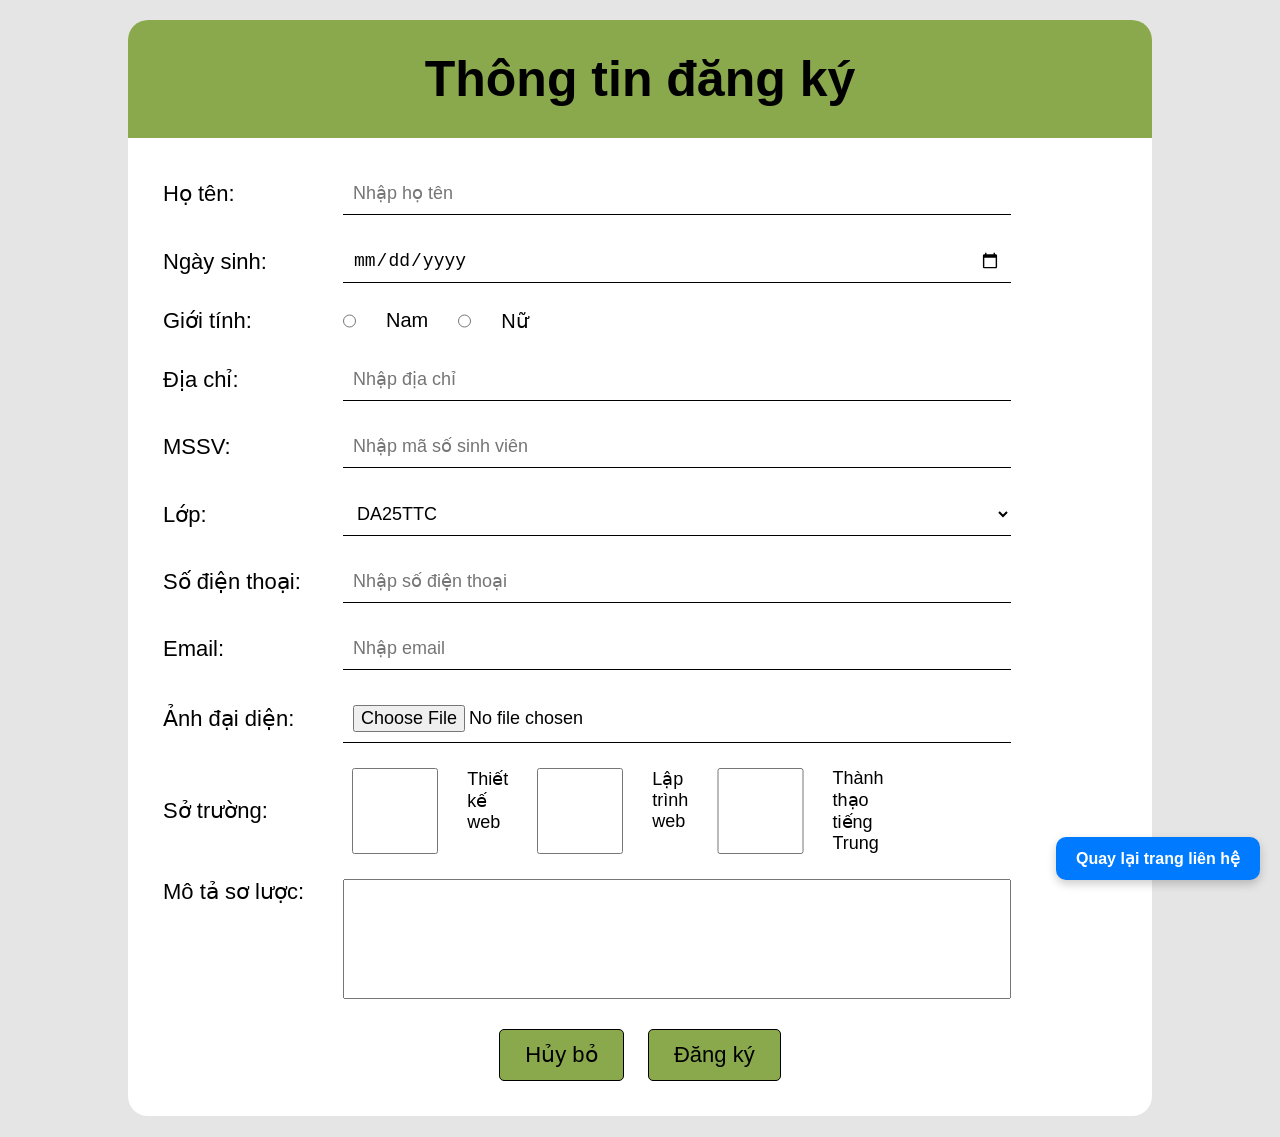
==== trangdangky.html @ 8ae00ec2 "Upload" ====
<!DOCTYPE html>

<html lang="vi">

<head>

    <meta charset="UTF-8">

    <meta name="viewport" content="width=device-width, initial-scale=1.0">

    <title>Thông tin đăng ký</title>

    <link rel="stylesheet" href="style.css">

</head>

<body>

    <!-- Khung chứa toàn bộ nội dung -->
    <div class="khung-chinh">

        <!-- Phần tiêu đề -->
        <div class="tieu-de">

            <h1>Thông tin đăng ký</h1>

        </div>

        <!-- Form nhập thông tin -->
        <form>

            <!-- Họ tên -->
            <div class="nhom-form">

                <label>Họ tên:</label>

                <input type="text" placeholder="Nhập họ tên">

            </div>

            <!-- Ngày sinh -->
            <div class="nhom-form">

                <label>Ngày sinh:</label>

                <input type="date">

            </div>

            <!-- Giới tính -->
            <div class="nhom-form">

                <label>Giới tính:</label>

                <div class="gioi-tinh">

                    <input type="radio" name="gt"> Nam

                    <input type="radio" name="gt"> Nữ

                </div>

            </div>

            <!-- Địa chỉ -->
            <div class="nhom-form">

                <label>Địa chỉ:</label>

                <input type="text" placeholder="Nhập địa chỉ">

            </div>

            <!-- MSSV -->
            <div class="nhom-form">

                <label>MSSV:</label>

                <input type="text" placeholder="Nhập mã số sinh viên">

            </div>

            <!-- Lớp -->
            <div class="nhom-form">

                <label>Lớp:</label>

                <select>

                    <option>DA25TTC</option>

                    <option>DA25TTA</option>

                    <option>DA25TTB</option>

                </select>

            </div>

            <!-- Số điện thoại -->
            <div class="nhom-form">

                <label>Số điện thoại:</label>

                <input type="text" placeholder="Nhập số điện thoại">

            </div>

            <!-- Email -->
            <div class="nhom-form">

                <label>Email:</label>

                <input type="email" placeholder="Nhập email">

            </div>

            <!-- Ảnh đại diện -->
            <div class="nhom-form">

                <label>Ảnh đại diện:</label>

                <input type="file">

            </div>

            <!-- Sở trường -->
            <div class="nhom-form">

                <label>Sở trường:</label>

                <div class="so-truong">

                    <input type="checkbox"> Thiết kế web

                    <input type="checkbox"> Lập trình web

                    <input type="checkbox"> Thành thạo tiếng Trung

                </div>

            </div>

            <!-- Mô tả -->
            <div class="nhom-form mo-ta">

                <label>Mô tả sơ lược:</label>

                <textarea></textarea>

            </div>

            <!-- Nút bấm -->
            <div class="nut-bam">

                <button type="reset">
                    Hủy bỏ
                </button>

                <button type="submit">
                    Đăng ký
                </button>

            </div>

        </form>
        

    </div>
    <a href="../gioithieubanthan/gioithieubanthan/trang/lienhe.html" class="nut-lien-he">
        Quay lại trang liên hệ
    </a>
</body>

</html>
---- style.css ----
/* Dấu * nghĩa là áp dụng cho toàn bộ trang web */
*{

    margin: 0;
    /* Xóa khoảng cách bên ngoài mặc định */

    padding: 0;
    /* Xóa khoảng cách bên trong mặc định */

    box-sizing: border-box;
    /* Giúp width và height tính luôn cả padding + border */

}



/* Phần thân website */
body{

    background-color: #e5e5e5;
    /* Đổi màu nền */

    font-family: Arial;
    /* Đổi font chữ */

}



/* Khung chính chứa form */
.khung-chinh{

    width: 80%;
    /* Chiều rộng chiếm 90% màn hình */

    margin: 20px auto;
    /*
        20px : cách trên dưới 20px
        auto : tự căn giữa trái phải
    */

    background-color: white;
    /* Màu nền trắng */

    border-radius: 20px;
    /* Bo góc */

    overflow: hidden;
    /* Ẩn phần bị tràn ra ngoài */

}



/* Phần tiêu đề */
.tieu-de{

    background-color: #8aa84c;
    /* Màu nền xanh */

    padding: 30px;
    /* Khoảng cách bên trong */

    text-align: center;
    /* Căn chữ ra giữa */

}



/* Chữ tiêu đề */
.tieu-de h1{

    font-size: 50px;
    /* Kích thước chữ */

}



/* Toàn bộ form */
form{

    padding: 35px;
    /* Khoảng cách bên trong form */

}



/* Mỗi dòng nhập liệu */
.nhom-form{

    display: flex;
    /*
        Sắp xếp các phần tử nằm ngang
        label nằm bên trái
        input nằm bên phải
    */

    align-items: center;
    /* Căn giữa theo chiều dọc */

    margin-bottom: 25px;
    /* Khoảng cách phía dưới */

}



/* Phần chữ bên trái */
.nhom-form label{

    width: 180px;
    /* Độ rộng cố định */

    font-size: 22px;
    /* Cỡ chữ */

}



/* Ô nhập và select */
.nhom-form input,
.nhom-form select{

    width: 70%;
    /* Độ rộng */

    border: none;
    /* Xóa viền mặc định */

    border-bottom: 1px solid black;
    /* Tạo gạch dưới */

    padding: 10px;
    /* Khoảng cách bên trong */

    background: transparent;
    /* Nền trong suốt */

    font-size: 18px;
    /* Cỡ chữ */

}



/* Khu vực giới tính */
.gioi-tinh{

    display: flex;
    /* Hiển thị ngang */

    gap: 30px;
    /* Khoảng cách giữa các phần tử */

    font-size: 20px;
    /* Cỡ chữ */

}



/* Khu vực sở trường */
.so-truong{

    display: flex;
    /* Hiển thị ngang */

    gap: 20px;
    /* Khoảng cách */

    font-size: 18px;
    /* Cỡ chữ */

}



/* Dòng mô tả */
.mo-ta{

    align-items: flex-start;
    /*
        Đưa label lên đầu
        vì textarea cao hơn bình thường
    */

}



/* Ô nhập nhiều dòng */
textarea{

    width: 70%;
    /* Độ rộng */

    height: 120px;
    /* Chiều cao */

    padding: 10px;
    /* Khoảng cách bên trong */

    font-size: 18px;
    /* Cỡ chữ */

    resize: none;
    /* Không cho kéo giãn textarea */

}



/* Khu vực nút */
.nut-bam{

    text-align: center;
    /* Căn giữa nút */

    margin-top: 30px;
    /* Khoảng cách phía trên */

}



/* Nút bấm */
.nut-bam button{

    background-color: #8aa84c;
    /* Màu nền */

    padding: 12px 25px;
    /*
        12px : trên dưới
        25px : trái phải
    */

    border: 1px solid black;
    /* Viền */

    border-radius: 5px;
    /* Bo góc */

    font-size: 22px;
    /* Cỡ chữ */

    cursor: pointer;
    /* Đổi chuột thành bàn tay */

    margin: 0 10px;
    /* Khoảng cách giữa các nút */

}



/* Khi đưa chuột vào nút */
.nut-bam button:hover{

    opacity: 0.8;
    /*
        Làm nút mờ nhẹ
        tạo hiệu ứng hover
    */

}
/* CSS cho nút liên hệ */
.nut-lien-he{

    /* Cố định vị trí trên màn hình */
    position: fixed;

    /* Cách mép dưới 20px */
    bottom: 20px;

    /* Cách mép phải 20px */
    right: 20px;

    /* Màu nền xanh */
    background-color: #007bff;

    /* Màu chữ trắng */
    color: white;

    /* 
       Khoảng cách bên trong nút
       12px: trên dưới
       20px: trái phải
    */
    padding: 12px 20px;

    /* Bo tròn góc */
    border-radius: 10px;

    /* Xóa gạch chân của thẻ a */
    text-decoration: none;

    /* Chữ đậm */
    font-weight: bold;

    /* 
       Tạo bóng cho nút
       0: ngang
       4px: dọc
       10px: độ mờ
    */
    box-shadow: 0 4px 10px rgba(0,0,0,0.2);
}

/* Khi đưa chuột vào nút */
.nut-lien-he:hover{

    /* Đổi sang màu xanh đậm hơn */
    background-color: #0056b3;
}
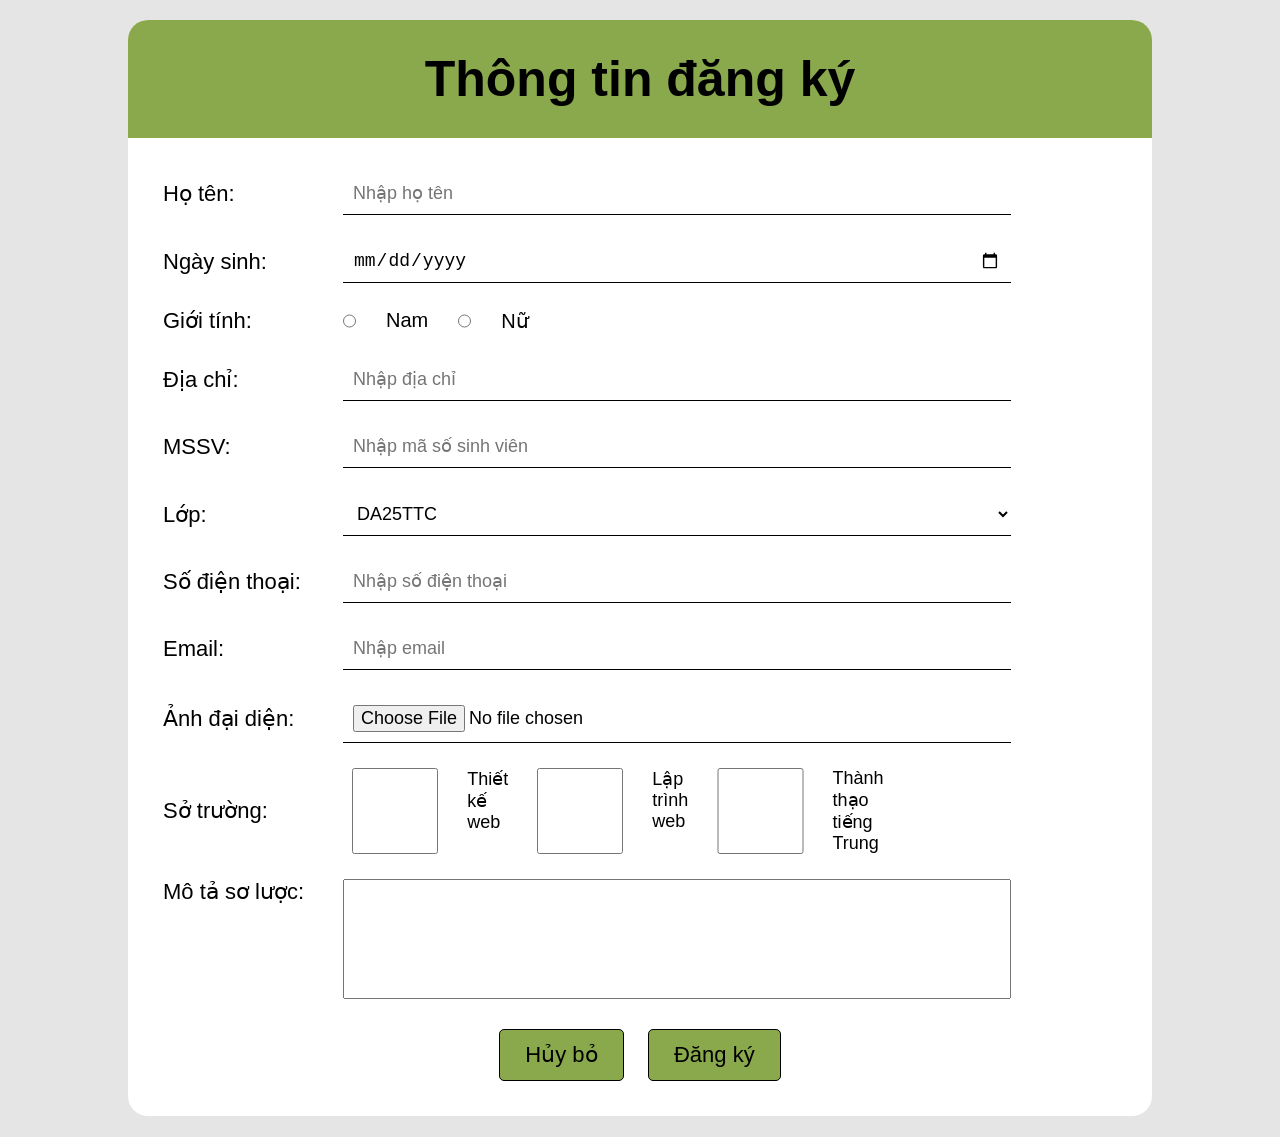
==== commit 856e4b5d: "upload" ====
--- a/trangdangky.html
+++ b/trangdangky.html
@@ -167,9 +167,7 @@
         
 
     </div>
-    <a href="../gioithieubanthan/gioithieubanthan/trang/lienhe.html" class="nut-lien-he">
-        Quay lại trang liên hệ
-    </a>
+   
 </body>
 
 </html>
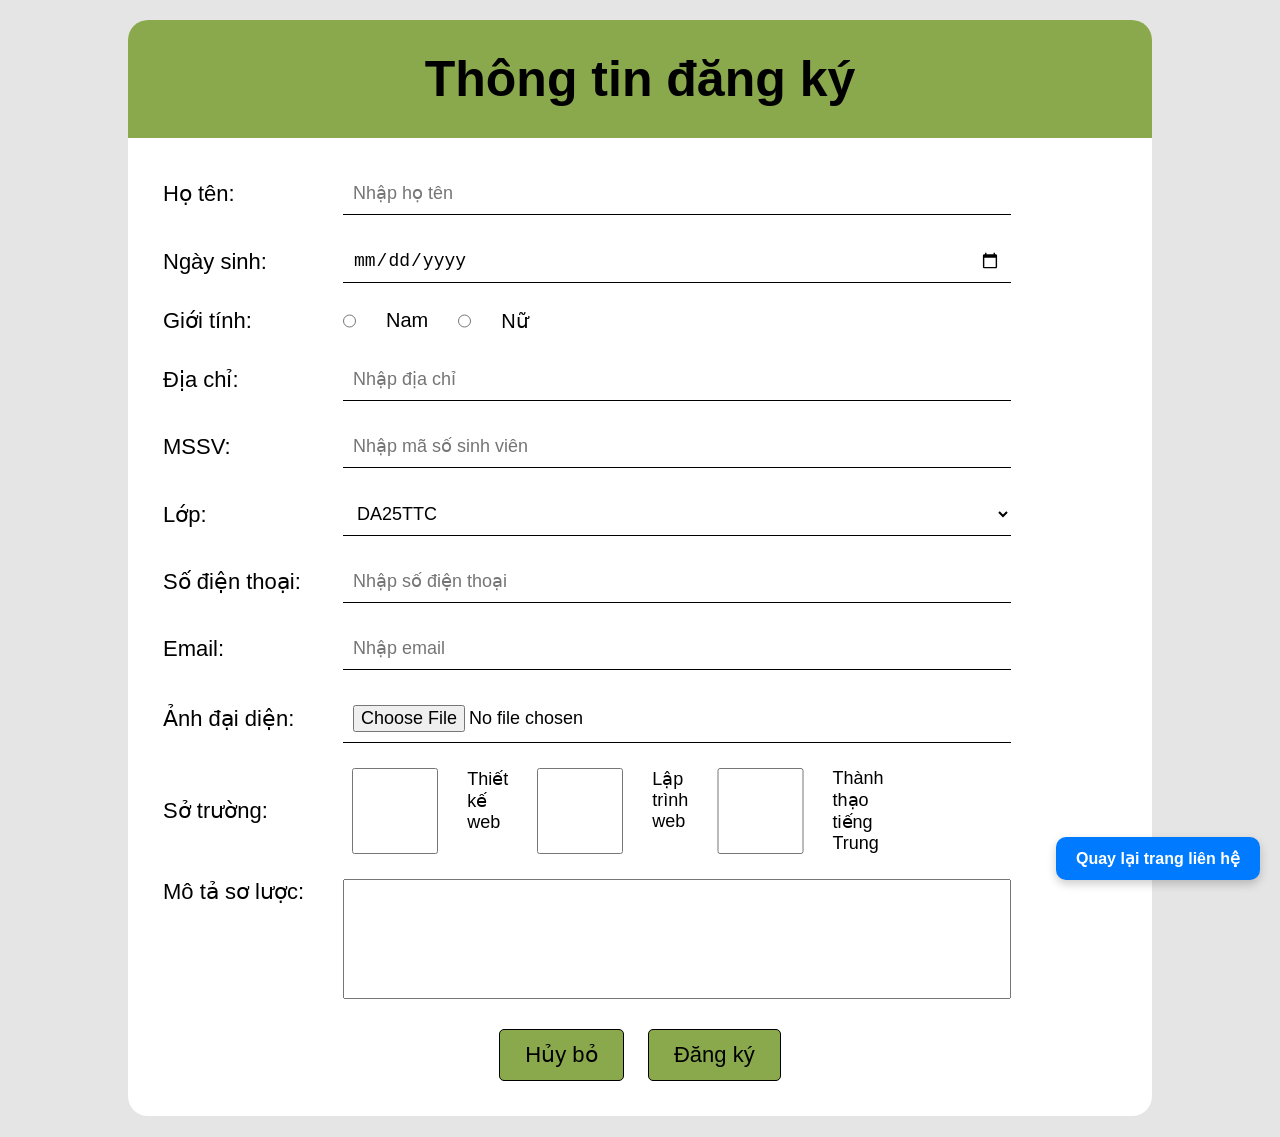
==== commit e4e908be: "upload" ====
--- a/trangdangky.html
+++ b/trangdangky.html
@@ -164,10 +164,12 @@
             </div>
 
         </form>
-        
+         <a href="../gioithieubanthan/gioithieubanthan/trang/lienhe.html" class="nut-lien-he">
+        Quay lại trang liên hệ
+        </a>
 
     </div>
-   
+
 </body>
 
 </html>
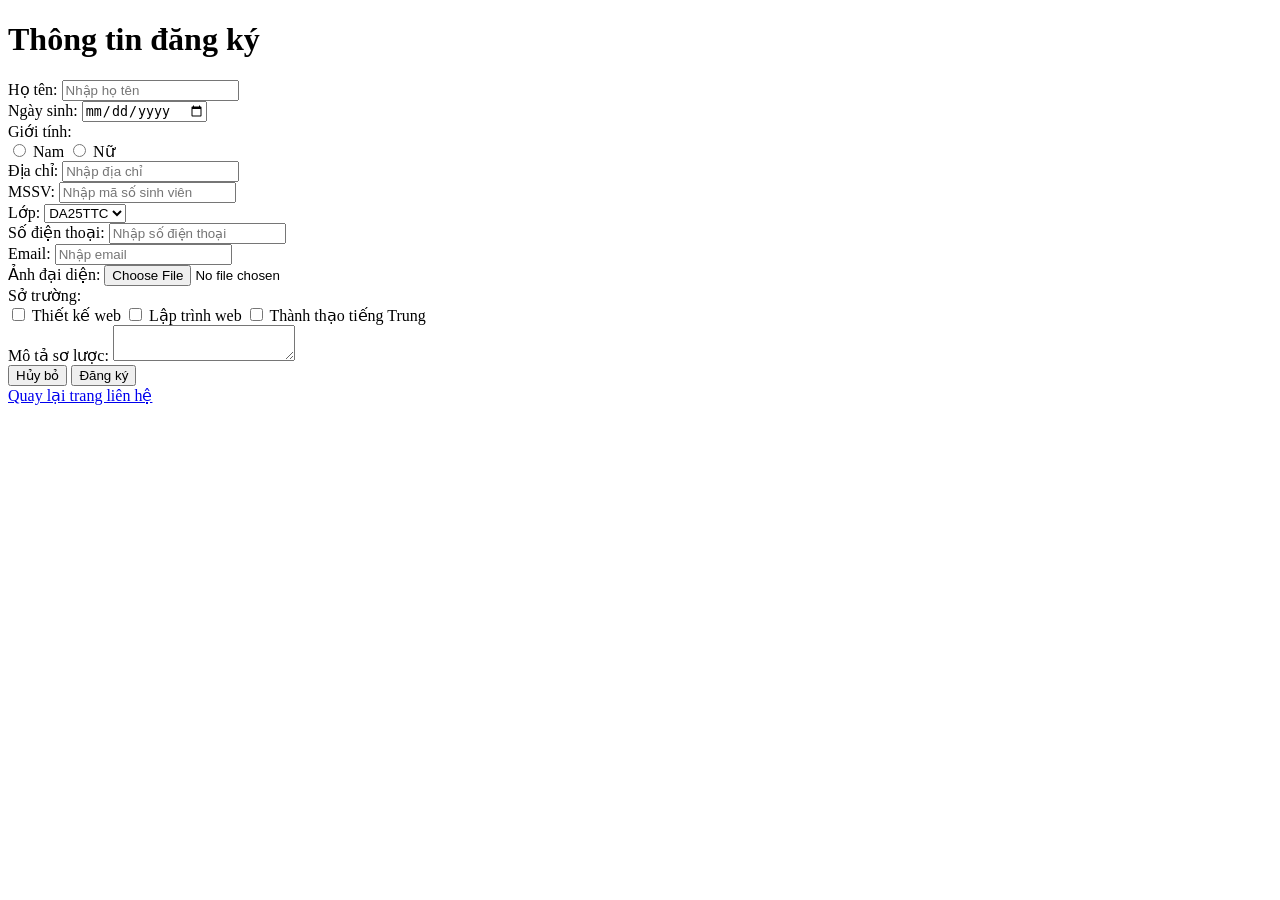
==== commit 03ea1f30: "upload" ====
--- a/trangdangky.html
+++ b/trangdangky.html
@@ -164,9 +164,9 @@
             </div>
 
         </form>
-         <a href="../gioithieubanthan/gioithieubanthan/trang/lienhe.html" class="nut-lien-he">
-        Quay lại trang liên hệ
-        </a>
+        <a href="trang/lienhe.html" class="nut-lien-he">
+    Quay lại trang liên hệ
+</a>
 
     </div>
 
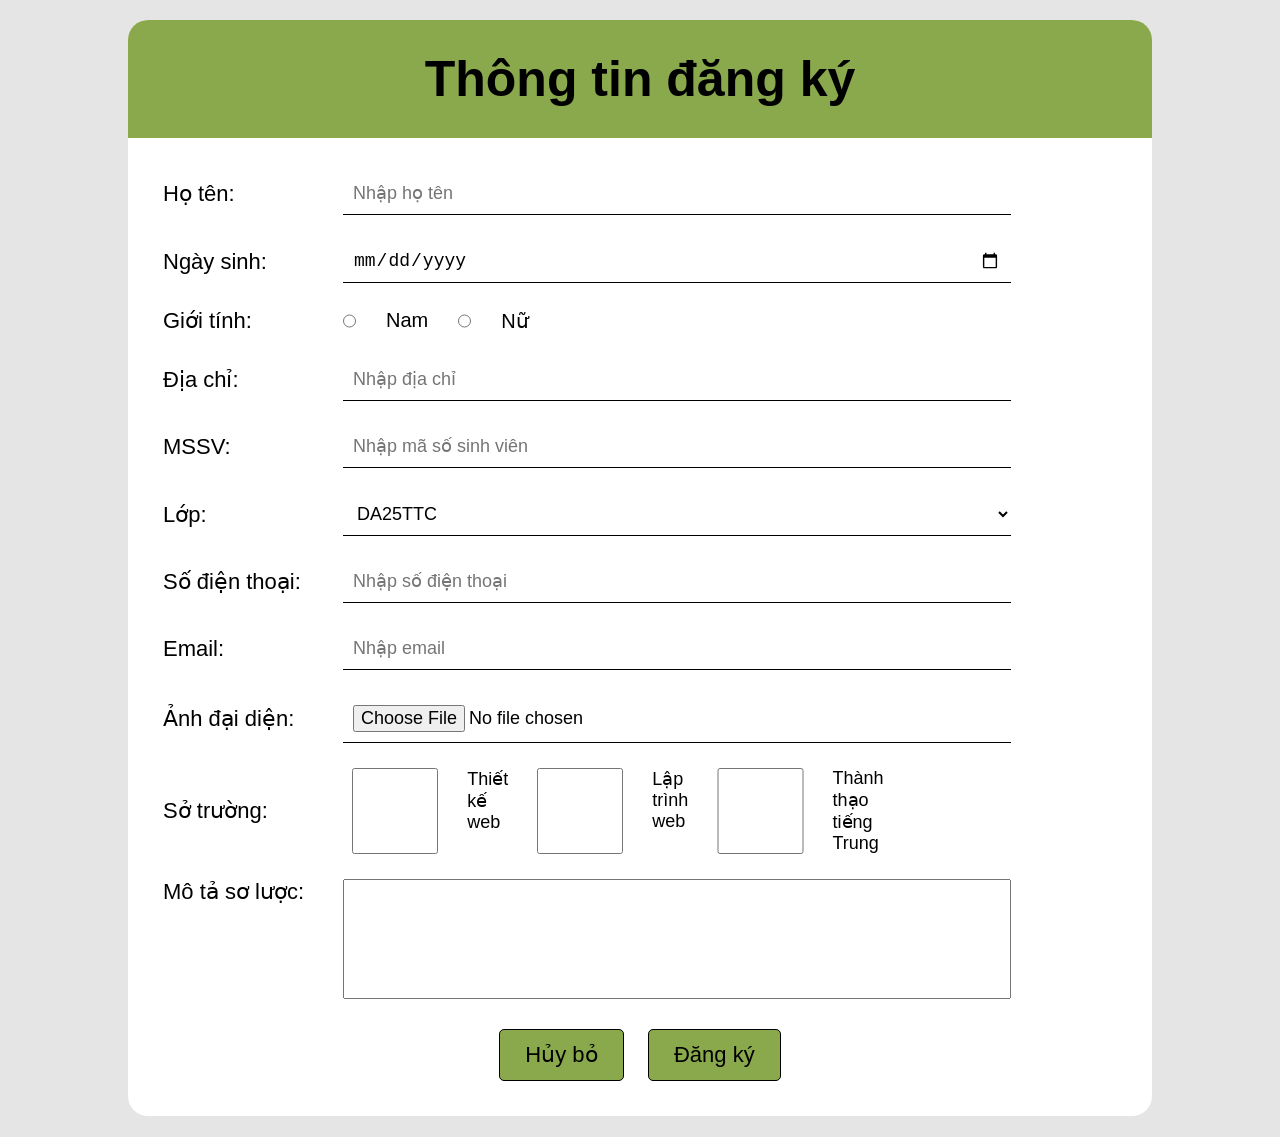
==== commit 53151434: "resolve conflict" ====
--- a/trangdangky.html
+++ b/trangdangky.html
@@ -164,10 +164,6 @@
             </div>
 
         </form>
-        <a href="trang/lienhe.html" class="nut-lien-he">
-    Quay lại trang liên hệ
-</a>
-
     </div>
 
 </body>
--- a/style.css
+++ b/style.css
@@ -0,0 +1,643 @@
+
+
+/* Dấu * nghĩa là áp dụng cho toàn bộ trang web */
+*{
+
+    margin: 0;
+    /* Xóa khoảng cách bên ngoài mặc định */
+
+    padding: 0;
+    /* Xóa khoảng cách bên trong mặc định */
+
+    box-sizing: border-box;
+    /* Giúp width và height tính luôn cả padding + border */
+
+}
+
+
+
+/* Phần thân website */
+body{
+
+    background-color: #e5e5e5;
+    /* Đổi màu nền */
+
+    font-family: Arial;
+    /* Đổi font chữ */
+
+}
+
+
+
+/* Khung chính chứa form */
+.khung-chinh{
+
+    width: 80%;
+    /* Chiều rộng chiếm 90% màn hình */
+
+    margin: 20px auto;
+    /*
+        20px : cách trên dưới 20px
+        auto : tự căn giữa trái phải
+    */
+
+    background-color: white;
+    /* Màu nền trắng */
+
+    border-radius: 20px;
+    /* Bo góc */
+
+    overflow: hidden;
+    /* Ẩn phần bị tràn ra ngoài */
+
+}
+
+
+
+/* Phần tiêu đề */
+.tieu-de{
+
+    background-color: #8aa84c;
+    /* Màu nền xanh */
+
+    padding: 30px;
+    /* Khoảng cách bên trong */
+
+    text-align: center;
+    /* Căn chữ ra giữa */
+
+}
+
+
+
+/* Chữ tiêu đề */
+.tieu-de h1{
+
+    font-size: 50px;
+    /* Kích thước chữ */
+
+}
+
+
+
+/* Toàn bộ form */
+form{
+
+    padding: 35px;
+    /* Khoảng cách bên trong form */
+
+}
+
+
+
+/* Mỗi dòng nhập liệu */
+.nhom-form{
+
+    display: flex;
+    /*
+        Sắp xếp các phần tử nằm ngang
+        label nằm bên trái
+        input nằm bên phải
+    */
+
+    align-items: center;
+    /* Căn giữa theo chiều dọc */
+
+    margin-bottom: 25px;
+    /* Khoảng cách phía dưới */
+
+}
+
+
+
+/* Phần chữ bên trái */
+.nhom-form label{
+
+    width: 180px;
+    /* Độ rộng cố định */
+
+    font-size: 22px;
+    /* Cỡ chữ */
+
+}
+
+
+
+/* Ô nhập và select */
+.nhom-form input,
+.nhom-form select{
+
+    width: 70%;
+    /* Độ rộng */
+
+    border: none;
+    /* Xóa viền mặc định */
+
+    border-bottom: 1px solid black;
+    /* Tạo gạch dưới */
+
+    padding: 10px;
+    /* Khoảng cách bên trong */
+
+    background: transparent;
+    /* Nền trong suốt */
+
+    font-size: 18px;
+    /* Cỡ chữ */
+
+}
+
+
+
+/* Khu vực giới tính */
+.gioi-tinh{
+
+    display: flex;
+    /* Hiển thị ngang */
+
+    gap: 30px;
+    /* Khoảng cách giữa các phần tử */
+
+    font-size: 20px;
+    /* Cỡ chữ */
+
+}
+
+
+
+/* Khu vực sở trường */
+.so-truong{
+
+    display: flex;
+    /* Hiển thị ngang */
+
+    gap: 20px;
+    /* Khoảng cách */
+
+    font-size: 18px;
+    /* Cỡ chữ */
+
+}
+
+
+
+/* Dòng mô tả */
+.mo-ta{
+
+    align-items: flex-start;
+    /*
+        Đưa label lên đầu
+        vì textarea cao hơn bình thường
+    */
+
+}
+
+
+
+/* Ô nhập nhiều dòng */
+textarea{
+
+    width: 70%;
+    /* Độ rộng */
+
+    height: 120px;
+    /* Chiều cao */
+
+    padding: 10px;
+    /* Khoảng cách bên trong */
+
+    font-size: 18px;
+    /* Cỡ chữ */
+
+    resize: none;
+    /* Không cho kéo giãn textarea */
+
+}
+
+
+
+/* Khu vực nút */
+.nut-bam{
+
+    text-align: center;
+    /* Căn giữa nút */
+
+    margin-top: 30px;
+    /* Khoảng cách phía trên */
+
+}
+
+
+
+/* Nút bấm */
+.nut-bam button{
+
+    background-color: #8aa84c;
+    /* Màu nền */
+
+    padding: 12px 25px;
+    /*
+        12px : trên dưới
+        25px : trái phải
+    */
+
+    border: 1px solid black;
+    /* Viền */
+
+    border-radius: 5px;
+    /* Bo góc */
+
+    font-size: 22px;
+    /* Cỡ chữ */
+
+    cursor: pointer;
+    /* Đổi chuột thành bàn tay */
+
+    margin: 0 10px;
+    /* Khoảng cách giữa các nút */
+
+}
+
+
+
+/* Khi đưa chuột vào nút */
+.nut-bam button:hover{
+
+    opacity: 0.8;
+    /*
+        Làm nút mờ nhẹ
+        tạo hiệu ứng hover
+    */
+
+}
+/* CSS cho nút liên hệ */
+.nut-lien-he{
+
+    /* Cố định vị trí trên màn hình */
+    position: fixed;
+
+    /* Cách mép dưới 20px */
+    bottom: 20px;
+
+    /* Cách mép phải 20px */
+    right: 20px;
+
+    /* Màu nền xanh */
+    background-color: #007bff;
+
+    /* Màu chữ trắng */
+    color: white;
+
+    /* 
+       Khoảng cách bên trong nút
+       12px: trên dưới
+       20px: trái phải
+    */
+    padding: 12px 20px;
+
+    /* Bo tròn góc */
+    border-radius: 10px;
+
+    /* Xóa gạch chân của thẻ a */
+    text-decoration: none;
+
+    /* Chữ đậm */
+    font-weight: bold;
+
+    /* 
+       Tạo bóng cho nút
+       0: ngang
+       4px: dọc
+       10px: độ mờ
+    */
+    box-shadow: 0 4px 10px rgba(0,0,0,0.2);
+}
+
+/* Khi đưa chuột vào nút */
+.nut-lien-he:hover{
+
+    /* Đổi sang màu xanh đậm hơn */
+    background-color: #0056b3;
+=======
+
+
+/* Dấu * nghĩa là áp dụng cho toàn bộ trang web */
+*{
+
+    margin: 0;
+    /* Xóa khoảng cách bên ngoài mặc định */
+
+    padding: 0;
+    /* Xóa khoảng cách bên trong mặc định */
+
+    box-sizing: border-box;
+    /* Giúp width và height tính luôn cả padding + border */
+
+}
+
+
+
+/* Phần thân website */
+body{
+
+    background-color: #e5e5e5;
+    /* Đổi màu nền */
+
+    font-family: Arial;
+    /* Đổi font chữ */
+
+}
+
+
+
+/* Khung chính chứa form */
+.khung-chinh{
+
+    width: 80%;
+    /* Chiều rộng chiếm 90% màn hình */
+
+    margin: 20px auto;
+    /*
+        20px : cách trên dưới 20px
+        auto : tự căn giữa trái phải
+    */
+
+    background-color: white;
+    /* Màu nền trắng */
+
+    border-radius: 20px;
+    /* Bo góc */
+
+    overflow: hidden;
+    /* Ẩn phần bị tràn ra ngoài */
+
+}
+
+
+
+/* Phần tiêu đề */
+.tieu-de{
+
+    background-color: #8aa84c;
+    /* Màu nền xanh */
+
+    padding: 30px;
+    /* Khoảng cách bên trong */
+
+    text-align: center;
+    /* Căn chữ ra giữa */
+
+}
+
+
+
+/* Chữ tiêu đề */
+.tieu-de h1{
+
+    font-size: 50px;
+    /* Kích thước chữ */
+
+}
+
+
+
+/* Toàn bộ form */
+form{
+
+    padding: 35px;
+    /* Khoảng cách bên trong form */
+
+}
+
+
+
+/* Mỗi dòng nhập liệu */
+.nhom-form{
+
+    display: flex;
+    /*
+        Sắp xếp các phần tử nằm ngang
+        label nằm bên trái
+        input nằm bên phải
+    */
+
+    align-items: center;
+    /* Căn giữa theo chiều dọc */
+
+    margin-bottom: 25px;
+    /* Khoảng cách phía dưới */
+
+}
+
+
+
+/* Phần chữ bên trái */
+.nhom-form label{
+
+    width: 180px;
+    /* Độ rộng cố định */
+
+    font-size: 22px;
+    /* Cỡ chữ */
+
+}
+
+
+
+/* Ô nhập và select */
+.nhom-form input,
+.nhom-form select{
+
+    width: 70%;
+    /* Độ rộng */
+
+    border: none;
+    /* Xóa viền mặc định */
+
+    border-bottom: 1px solid black;
+    /* Tạo gạch dưới */
+
+    padding: 10px;
+    /* Khoảng cách bên trong */
+
+    background: transparent;
+    /* Nền trong suốt */
+
+    font-size: 18px;
+    /* Cỡ chữ */
+
+}
+
+
+
+/* Khu vực giới tính */
+.gioi-tinh{
+
+    display: flex;
+    /* Hiển thị ngang */
+
+    gap: 30px;
+    /* Khoảng cách giữa các phần tử */
+
+    font-size: 20px;
+    /* Cỡ chữ */
+
+}
+
+
+
+/* Khu vực sở trường */
+.so-truong{
+
+    display: flex;
+    /* Hiển thị ngang */
+
+    gap: 20px;
+    /* Khoảng cách */
+
+    font-size: 18px;
+    /* Cỡ chữ */
+
+}
+
+
+
+/* Dòng mô tả */
+.mo-ta{
+
+    align-items: flex-start;
+    /*
+        Đưa label lên đầu
+        vì textarea cao hơn bình thường
+    */
+
+}
+
+
+
+/* Ô nhập nhiều dòng */
+textarea{
+
+    width: 70%;
+    /* Độ rộng */
+
+    height: 120px;
+    /* Chiều cao */
+
+    padding: 10px;
+    /* Khoảng cách bên trong */
+
+    font-size: 18px;
+    /* Cỡ chữ */
+
+    resize: none;
+    /* Không cho kéo giãn textarea */
+
+}
+
+
+
+/* Khu vực nút */
+.nut-bam{
+
+    text-align: center;
+    /* Căn giữa nút */
+
+    margin-top: 30px;
+    /* Khoảng cách phía trên */
+
+}
+
+
+
+/* Nút bấm */
+.nut-bam button{
+
+    background-color: #8aa84c;
+    /* Màu nền */
+
+    padding: 12px 25px;
+    /*
+        12px : trên dưới
+        25px : trái phải
+    */
+
+    border: 1px solid black;
+    /* Viền */
+
+    border-radius: 5px;
+    /* Bo góc */
+
+    font-size: 22px;
+    /* Cỡ chữ */
+
+    cursor: pointer;
+    /* Đổi chuột thành bàn tay */
+
+    margin: 0 10px;
+    /* Khoảng cách giữa các nút */
+
+}
+
+
+
+/* Khi đưa chuột vào nút */
+.nut-bam button:hover{
+
+    opacity: 0.8;
+    /*
+        Làm nút mờ nhẹ
+        tạo hiệu ứng hover
+    */
+
+}
+/* CSS cho nút liên hệ */
+.nut-lien-he{
+
+    /* Cố định vị trí trên màn hình */
+    position: fixed;
+
+    /* Cách mép dưới 20px */
+    bottom: 20px;
+
+    /* Cách mép phải 20px */
+    right: 20px;
+
+    /* Màu nền xanh */
+    background-color: #007bff;
+
+    /* Màu chữ trắng */
+    color: white;
+
+    /* 
+       Khoảng cách bên trong nút
+       12px: trên dưới
+       20px: trái phải
+    */
+    padding: 12px 20px;
+
+    /* Bo tròn góc */
+    border-radius: 10px;
+
+    /* Xóa gạch chân của thẻ a */
+    text-decoration: none;
+
+    /* Chữ đậm */
+    font-weight: bold;
+
+    /* 
+       Tạo bóng cho nút
+       0: ngang
+       4px: dọc
+       10px: độ mờ
+    */
+    box-shadow: 0 4px 10px rgba(0,0,0,0.2);
+}
+
+/* Khi đưa chuột vào nút */
+.nut-lien-he:hover{
+
+    /* Đổi sang màu xanh đậm hơn */
+    background-color: #0056b3;
+>>>>>>> 1cd56c4 (upload)
+}
